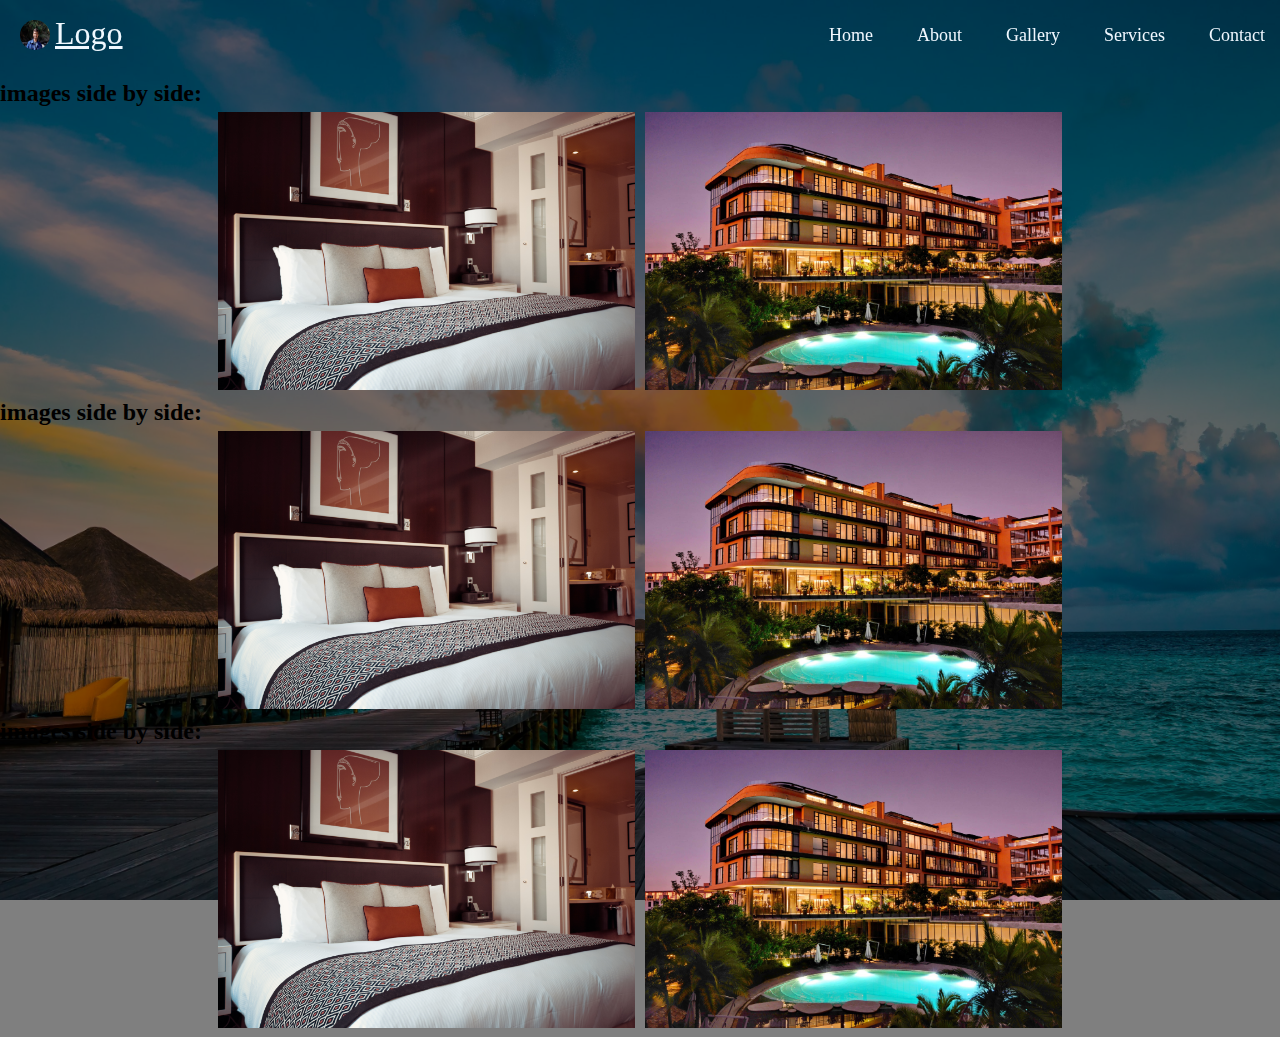
==== index.html @ cc687bc2 "file name changed" ====
<!DOCTYPE html>
<html lang="en">
<head>
    <meta charset="UTF-8">
    <meta name="viewport" content="width=device-width, initial-scale=1.0">
    <title>Hotel Max</title>

    <link rel="stylesheet" href="https://cdn.jsdelivr.net/npm/swiper@8/swiper-bundle.min.css" />

   <!-- font awesom cdn link  -->
   <link rel="stylesheet" href="https://cdnjs.cloudflare.com/ajax/libs/font-awesome/6.2.0/css/all.min.css">
    <link rel="stylesheet" href="max.css">
</head>
<body>

    <div class="bg">
        <div class="top">
            <header class="header">
                <div class="avtar">
                <img src="avtar.jpg" alt="avtar">
                <a href="#" class="logo">Logo</a>
            </div>
        
                <nav class="navbar">
                    <a href="#" >Home</a>
                    <a href="#" >About</a>
                    <a href="#" >Gallery</a>
                    <a href="#" >Services</a>
                    <a href="#" >Contact</a>
                </nav>
            </header>
        </div>
        <section>
            
            <h2>images side by side:</h2>
            <div class="row1">
            <div class="column1">
                <img src="bed.jpg" alt="bed" style="width: 100%;">
            </div>
                <div class="column1">
                <img src="mainimg3.jpg" alt="img"style="width: 100%;">
            </div>
        </div>
        </section>
        <section>
            
            <h2>images side by side:</h2>
            <div class="row1">
            <div class="column1">
                <img src="bed.jpg" alt="bed" style="width: 100%;">
            </div>
                <div class="column1">
                <img src="mainimg3.jpg" alt="img"style="width: 100%;">
            </div>
        </div>
        </section>
        <section>
            
            <h2>images side by side:</h2>
            <div class="row1">
            <div class="column1">
                <img src="bed.jpg" alt="bed" style="width: 100%;">
            </div>
                <div class="column1">
                <img src="mainimg3.jpg" alt="img"style="width: 100%;">
            </div>
        </div>
        </section>
           
    </div>
    
</body>
</html>
---- max.css ----
.header
{
    position: fixed;
    width: 100%;
    padding: 15px;
    background-color: rgba(0,0,0,);
    display: flex;
    justify-content: space-between;
    align-items: center;
    z-index: 100;
    
}
.top
{
    position: relative;
    height: 80px;
}
.logo
{
    font-size: 32px;
    color: aliceblue;
    
}
.navbar a{
    position: relative;
    font-size: 18px;
    color: aliceblue;
    text-decoration: none;
    margin-left: 40px;
}
.navbar a::before
{
    content: '';
    position: absolute;
    top: 100%;
    left: 0;
    width: 0;
    height: 2px;
    background: rgb(247, 182, 69);
}
.navbar a:hover::before
{
    width: 100%;
}
*
{
    margin: 0;
    padding: 0;
    box-sizing: border-box;
}
body
{
    min-height: 100vh;
    background:url('hotel.jpg');
    background-size: cover;
    background-position: center;
    background-repeat: no-repeat;
    background-attachment: fixed;
    
    
}
.bg
{
    background-color: rgba(0,0,0,.5);
}
.column1
{ 
    float: left;
    width: 33.33%;
    padding: 5px;
   
}

.row1
{
    display: flex;
    justify-content: center;
}
.avtar
{
    display: flex;
}
.avtar img
{
    padding: 5px;
    border-radius: 50%;
    width: 40px;
    height: 40px;
    
}
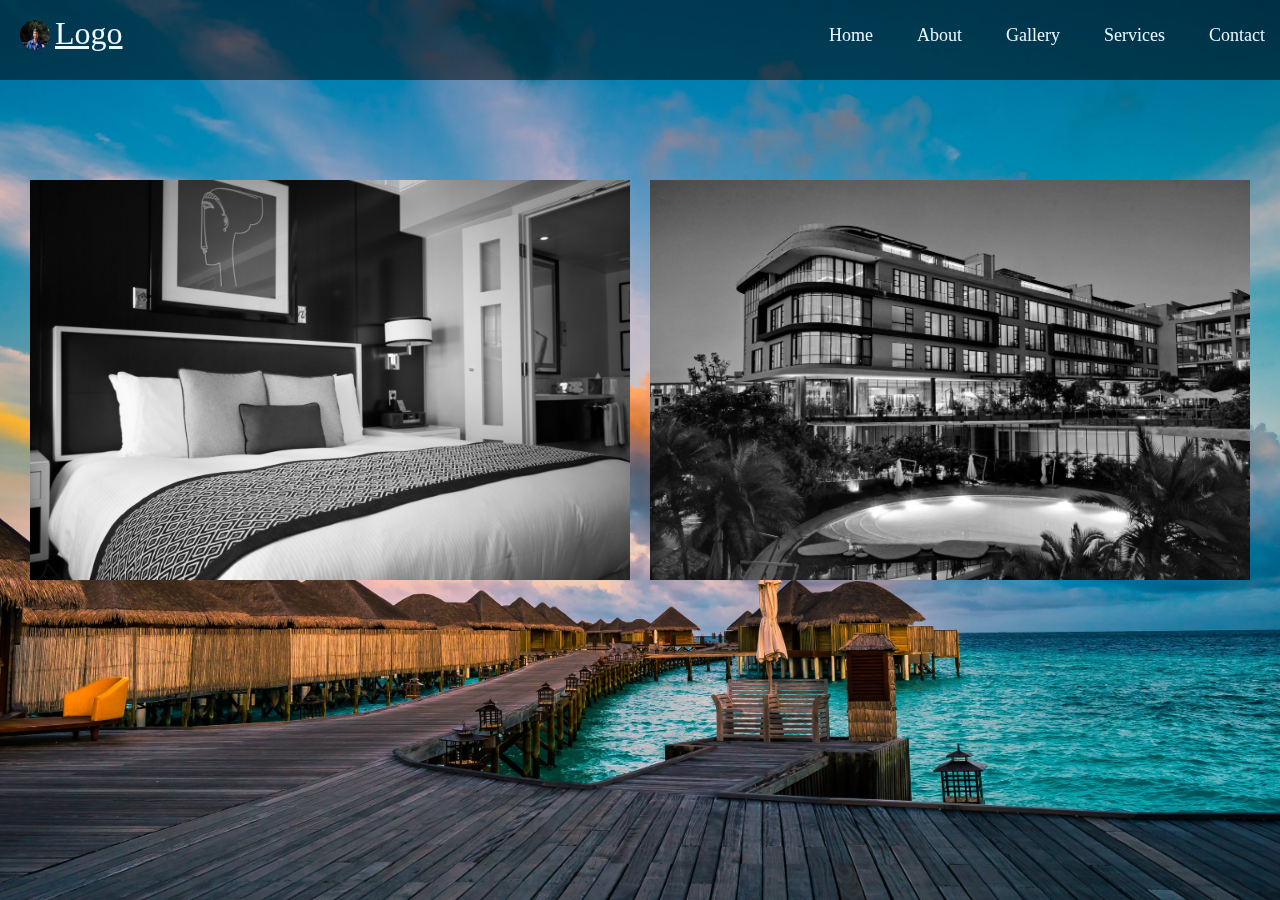
==== commit daea3cde: "images css updated" ====
--- a/index.html
+++ b/index.html
@@ -31,41 +31,17 @@
             </header>
         </div>
         <section>
+            <div class="outer">            
+            <div class="column1">
             
-            <h2>images side by side:</h2>
-            <div class="row1">
-            <div class="column1">
-                <img src="bed.jpg" alt="bed" style="width: 100%;">
+                <div class="images"><img src="bed.jpg" alt="bed" ></div>
+                <div class="images"><img src="mainimg3.jpg" alt="img"></div>
             </div>
-                <div class="column1">
-                <img src="mainimg3.jpg" alt="img"style="width: 100%;">
-            </div>
+
         </div>
+        
         </section>
-        <section>
-            
-            <h2>images side by side:</h2>
-            <div class="row1">
-            <div class="column1">
-                <img src="bed.jpg" alt="bed" style="width: 100%;">
-            </div>
-                <div class="column1">
-                <img src="mainimg3.jpg" alt="img"style="width: 100%;">
-            </div>
-        </div>
-        </section>
-        <section>
-            
-            <h2>images side by side:</h2>
-            <div class="row1">
-            <div class="column1">
-                <img src="bed.jpg" alt="bed" style="width: 100%;">
-            </div>
-                <div class="column1">
-                <img src="mainimg3.jpg" alt="img"style="width: 100%;">
-            </div>
-        </div>
-        </section>
+        
            
     </div>
     
--- a/max.css
+++ b/max.css
@@ -63,19 +63,29 @@
 {
     background-color: rgba(0,0,0,.5);
 }
+.outer
+{
+    position: absolute;
+    box-sizing: border-box;
+    top: 20%;
+}
 .column1
 { 
-    float: left;
-    width: 33.33%;
-    padding: 5px;
+    display: flex;
+    justify-content: center;
+    gap: 20px;
+    width: 100vw;
    
 }
+.column1 img{
+    opacity: 1;
+    width:100%;
+    height: 100%;
+    color-scheme: gray;
+    transition: .5s;
+    filter: grayscale(100%);
+}
 
-.row1
-{
-    display: flex;
-    justify-content: center;
-}
 .avtar
 {
     display: flex;
@@ -86,6 +96,25 @@
     border-radius: 50%;
     width: 40px;
     height: 40px;
+    gap: 30px;
     
 }
+.images
+{
+   overflow: hidden;
+    width: 600px;
+    height: 400px;
+    display: flex;
+    justify-content: center;
+    align-items: center;
+}
+.images img:hover{
+    opacity: 1;
+    width: 35%;
+    transition:.5s ease-in;
+    filter:contrast(100%);
+    width: 110%;
+    height:110%;
+}
 
+
